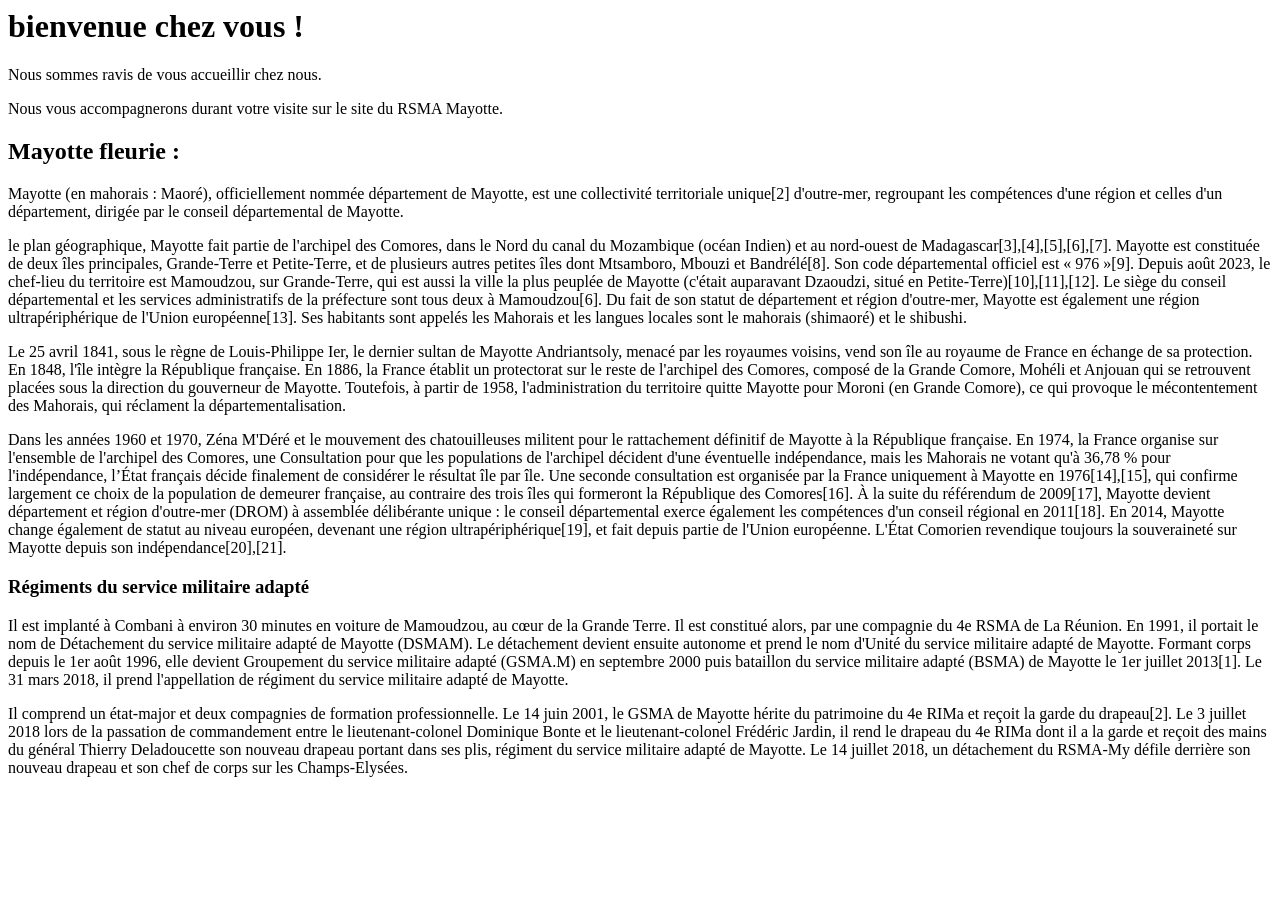
==== a-propos.html.html @ 7f5693ef "ajoute de la photo" ====
<!DOCTYPE>
<html>
 <head>
    <meta charset="UTF-8">
    <title>Rsma Mayotte</title>
    <link rel="icon" type="image/x-icon" href="Regiment-du-Service-Militaire-Adapte-de-Mayotte-RSMA.jpg">


 </head>
<body>
<!--mon titre de niveau 1-->
<h1>bienvenue chez vous !</h1>   
<!--mon paragraphe-->
<p>Nous sommes ravis de vous accueillir chez nous.</p>
<p>Nous vous accompagnerons durant votre visite sur le site du RSMA Mayotte.</p>

<!--j'ai crée ma liste à puces-->
<!--mon titre de niveau 2-->
<h2>Mayotte fleurie :</h2>
    <p>
        Mayotte (en mahorais : Maoré), officiellement nommée département de Mayotte, est une collectivité territoriale unique[2] d'outre-mer, regroupant les compétences d'une région et celles d'un département, dirigée par le conseil départemental de Mayotte.
    </p>
    <p>
        le plan géographique, Mayotte fait partie de l'archipel des Comores, dans le Nord du canal du Mozambique (océan Indien) et au nord-ouest de Madagascar[3],[4],[5],[6],[7]. Mayotte est constituée de deux îles principales, Grande-Terre et Petite-Terre, et de plusieurs autres petites îles dont Mtsamboro, Mbouzi et Bandrélé[8]. Son code départemental officiel est « 976 »[9]. Depuis août 2023, le chef-lieu du territoire est Mamoudzou, sur Grande-Terre, qui est aussi la ville la plus peuplée de Mayotte (c'était auparavant Dzaoudzi, situé en Petite-Terre)[10],[11],[12]. Le siège du conseil départemental et les services administratifs de la préfecture sont tous deux à Mamoudzou[6]. Du fait de son statut de département et région d'outre-mer, Mayotte est également une région ultrapériphérique de l'Union européenne[13]. Ses habitants sont appelés les Mahorais et les langues locales sont le mahorais (shimaoré) et le shibushi.
     </p>
    <p> 
        Le 25 avril 1841, sous le règne de Louis-Philippe Ier, le dernier sultan de Mayotte Andriantsoly, menacé par les royaumes voisins, vend son île au royaume de France en échange de sa protection. En 1848, l'île intègre la République française. En 1886, la France établit un protectorat sur le reste de l'archipel des Comores, composé de la Grande Comore, Mohéli et Anjouan qui se retrouvent placées sous la direction du gouverneur de Mayotte. Toutefois, à partir de 1958, l'administration du territoire quitte Mayotte pour Moroni (en Grande Comore), ce qui provoque le mécontentement des Mahorais, qui réclament la départementalisation.
        </p>
            <p> 
                Dans les années 1960 et 1970, Zéna M'Déré et le mouvement des chatouilleuses militent pour le rattachement définitif de Mayotte à la République française. En 1974, la France organise sur l'ensemble de l'archipel des Comores, une Consultation pour que les populations de l'archipel décident d'une éventuelle indépendance, mais les Mahorais ne votant qu'à 36,78 % pour l'indépendance, l’État français décide finalement de considérer le résultat île par île. Une seconde consultation est organisée par la France uniquement à Mayotte en 1976[14],[15], qui confirme largement ce choix de la population de demeurer française, au contraire des trois îles qui formeront la République des Comores[16]. À la suite du référendum de 2009[17], Mayotte devient département et région d'outre-mer (DROM) à assemblée délibérante unique : le conseil départemental exerce également les compétences d'un conseil régional en 2011[18]. En 2014, Mayotte change également de statut au niveau européen, devenant une région ultrapériphérique[19], et fait depuis partie de l'Union européenne. L'État Comorien revendique toujours la souveraineté sur Mayotte depuis son indépendance[20],[21].

            </p> 



<!--mon titre de niveau 3-->
<h3>Régiments du service militaire adapté</h3>
<p>
    Il est implanté à Combani à environ 30 minutes en voiture de Mamoudzou, au cœur de la Grande Terre. Il est constitué alors, par une compagnie du 4e RSMA de La Réunion. En 1991, il portait le nom de Détachement du service militaire adapté de Mayotte (DSMAM). Le détachement devient ensuite autonome et prend le nom d'Unité du service militaire adapté de Mayotte. Formant corps depuis le 1er août 1996, elle devient Groupement du service militaire adapté (GSMA.M) en septembre 2000 puis bataillon du service militaire adapté (BSMA) de Mayotte le 1er juillet 2013[1]. Le 31 mars 2018, il prend l'appellation de régiment du service militaire adapté de Mayotte.

</p>
<p>
    Il comprend un état-major et deux compagnies de formation professionnelle. Le 14 juin 2001, le GSMA de Mayotte hérite du patrimoine du 4e RIMa et reçoit la garde du drapeau[2]. Le 3 juillet 2018 lors de la passation de commandement entre le lieutenant-colonel Dominique Bonte et le lieutenant-colonel Frédéric Jardin, il rend le drapeau du 4e RIMa dont il a la garde et reçoit des mains du général Thierry Deladoucette son nouveau drapeau portant dans ses plis, régiment du service militaire adapté de Mayotte. Le 14 juillet 2018, un détachement du RSMA-My défile derrière son nouveau drapeau et son chef de corps sur les Champs-Elysées.

</p>
<h4></h4>






<body>
</html>
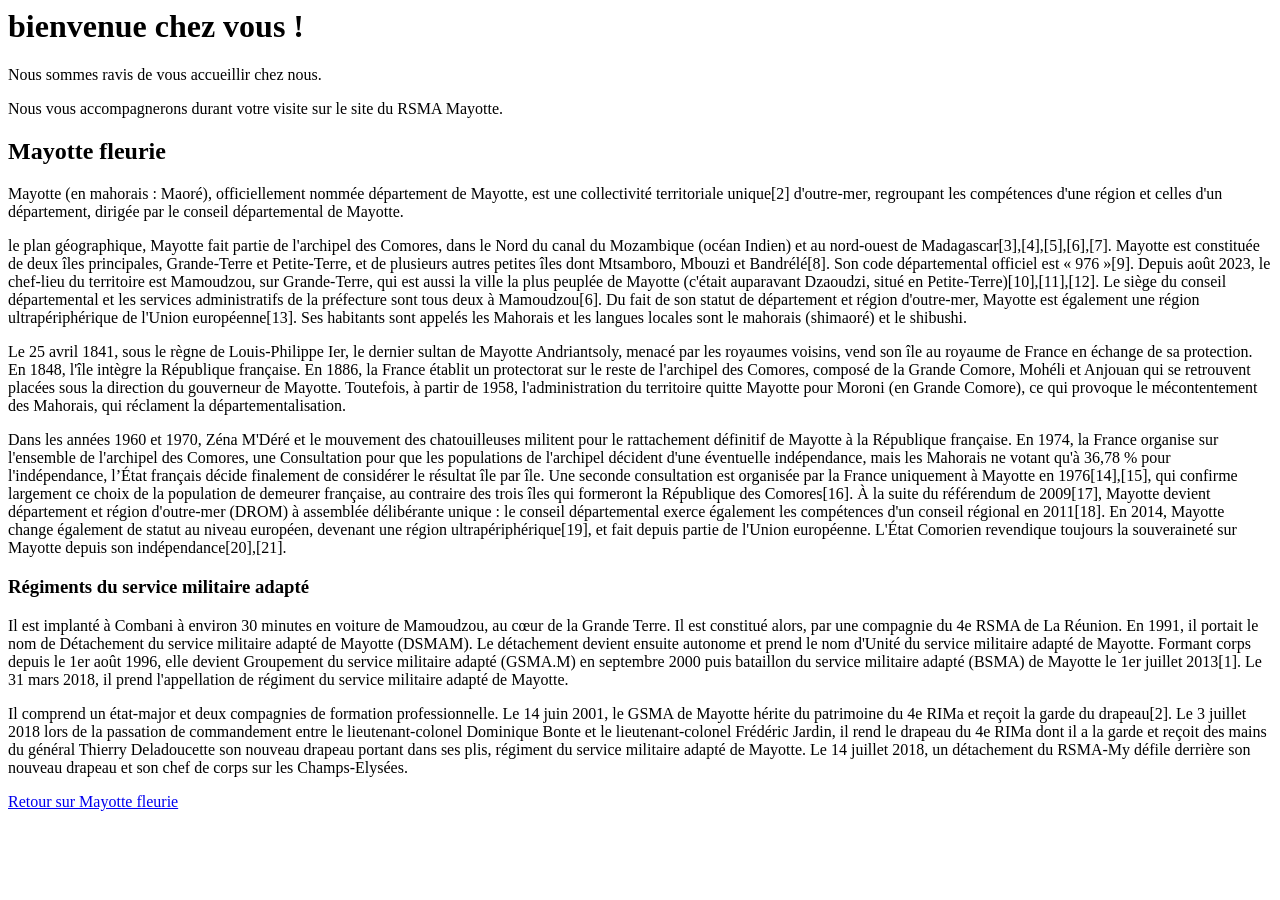
==== commit c054b79e: "ajoute de la photo" ====
--- a/a-propos.html.html
+++ b/a-propos.html.html
@@ -16,7 +16,7 @@
 
 <!--j'ai crée ma liste à puces-->
 <!--mon titre de niveau 2-->
-<h2>Mayotte fleurie :</h2>
+<h2 id="mayottefleurie">Mayotte fleurie</h2>
     <p>
         Mayotte (en mahorais : Maoré), officiellement nommée département de Mayotte, est une collectivité territoriale unique[2] d'outre-mer, regroupant les compétences d'une région et celles d'un département, dirigée par le conseil départemental de Mayotte.
     </p>
@@ -43,6 +43,12 @@
     Il comprend un état-major et deux compagnies de formation professionnelle. Le 14 juin 2001, le GSMA de Mayotte hérite du patrimoine du 4e RIMa et reçoit la garde du drapeau[2]. Le 3 juillet 2018 lors de la passation de commandement entre le lieutenant-colonel Dominique Bonte et le lieutenant-colonel Frédéric Jardin, il rend le drapeau du 4e RIMa dont il a la garde et reçoit des mains du général Thierry Deladoucette son nouveau drapeau portant dans ses plis, régiment du service militaire adapté de Mayotte. Le 14 juillet 2018, un détachement du RSMA-My défile derrière son nouveau drapeau et son chef de corps sur les Champs-Elysées.
 
 </p>
+
+
+
+<a href="mayottefleurie">Retour sur Mayotte fleurie</a>    
+
+
 <h4></h4>
 
 
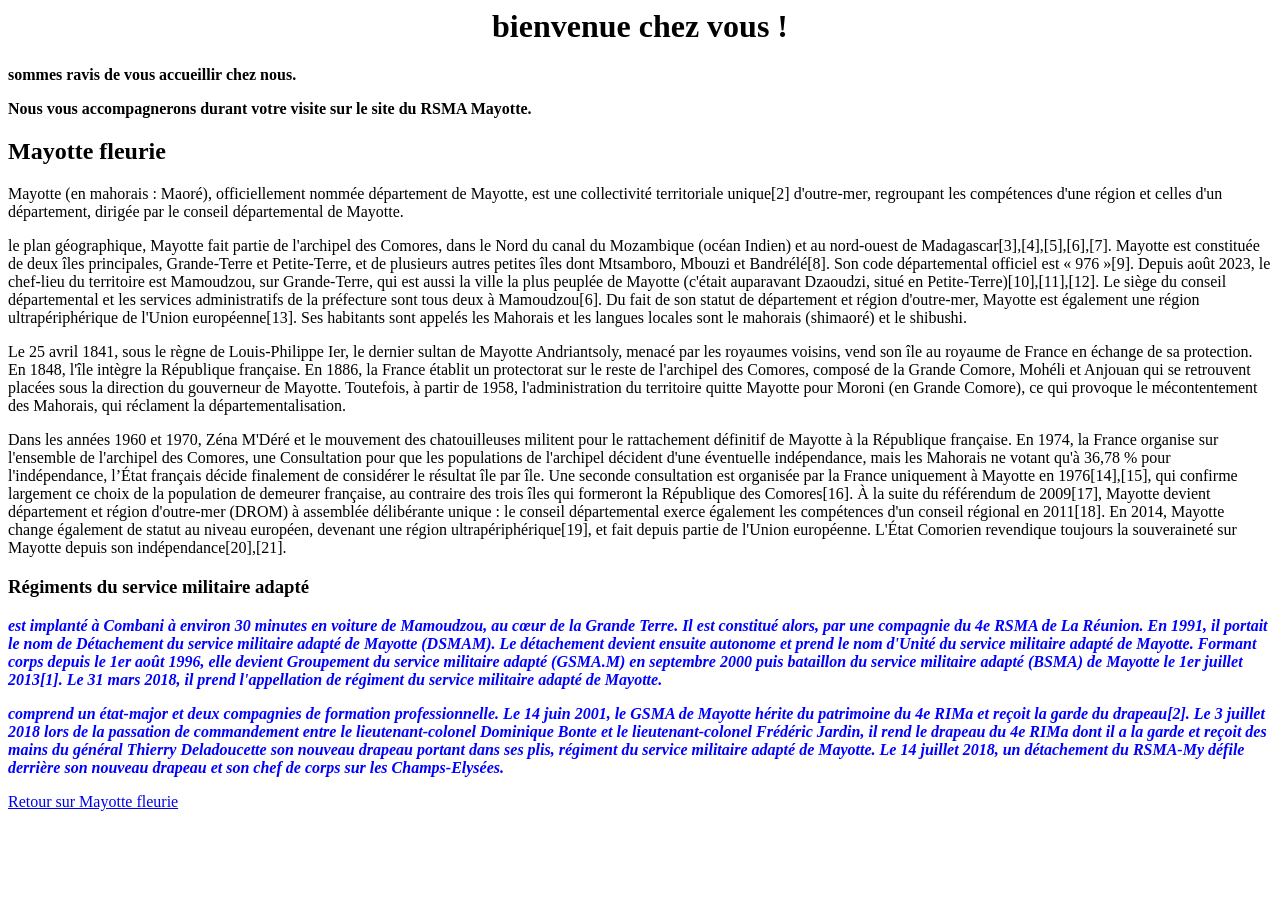
==== commit 732b4a58: "ajoute des photo" ====
--- a/a-propos.html.html
+++ b/a-propos.html.html
@@ -2,17 +2,22 @@
 <html>
  <head>
     <meta charset="UTF-8">
-    <title>Rsma Mayotte</title>
+    <title>Rsma de Mayotte</title>
     <link rel="icon" type="image/x-icon" href="Regiment-du-Service-Militaire-Adapte-de-Mayotte-RSMA.jpg">
+    <link href="style.css"rel="stylesheet">
+    <link rel="preconnect" href="https://fonts.googleapis.com">
+    <link rel="preconnect" href="https://fonts.gstatic.com" crossorigin>
+    <link href="https://fonts.googleapis.com/css2?family=Roboto&display=swap"rel="stylesheet">
 
 
  </head>
 <body>
+
 <!--mon titre de niveau 1-->
 <h1>bienvenue chez vous !</h1>   
 <!--mon paragraphe-->
-<p>Nous sommes ravis de vous accueillir chez nous.</p>
-<p>Nous vous accompagnerons durant votre visite sur le site du RSMA Mayotte.</p>
+<p><strong>sommes ravis de vous accueillir chez nous.</strong></p>
+<p><strong>Nous vous accompagnerons durant votre visite sur le site du RSMA Mayotte.</strong></p>
 
 <!--j'ai crée ma liste à puces-->
 <!--mon titre de niveau 2-->
@@ -35,19 +40,21 @@
 
 <!--mon titre de niveau 3-->
 <h3>Régiments du service militaire adapté</h3>
-<p>
-    Il est implanté à Combani à environ 30 minutes en voiture de Mamoudzou, au cœur de la Grande Terre. Il est constitué alors, par une compagnie du 4e RSMA de La Réunion. En 1991, il portait le nom de Détachement du service militaire adapté de Mayotte (DSMAM). Le détachement devient ensuite autonome et prend le nom d'Unité du service militaire adapté de Mayotte. Formant corps depuis le 1er août 1996, elle devient Groupement du service militaire adapté (GSMA.M) en septembre 2000 puis bataillon du service militaire adapté (BSMA) de Mayotte le 1er juillet 2013[1]. Le 31 mars 2018, il prend l'appellation de régiment du service militaire adapté de Mayotte.
+<!--je viens d'utiliser "class" pour cibler ce que je veux modifier-->
+<p class="rsma">
+    <!--strong pour le texte si je veux que sa soit en gras par exemple.-->
+    <strong> est implanté à Combani à environ 30 minutes en voiture de Mamoudzou, au cœur de la Grande Terre. Il est constitué alors, par une compagnie du 4e RSMA de La Réunion. En 1991, il portait le nom de Détachement du service militaire adapté de Mayotte (DSMAM). Le détachement devient ensuite autonome et prend le nom d'Unité du service militaire adapté de Mayotte. Formant corps depuis le 1er août 1996, elle devient Groupement du service militaire adapté (GSMA.M) en septembre 2000 puis bataillon du service militaire adapté (BSMA) de Mayotte le 1er juillet 2013[1]. Le 31 mars 2018, il prend l'appellation de régiment du service militaire adapté de Mayotte.</strong>
 
 </p>
-<p>
-    Il comprend un état-major et deux compagnies de formation professionnelle. Le 14 juin 2001, le GSMA de Mayotte hérite du patrimoine du 4e RIMa et reçoit la garde du drapeau[2]. Le 3 juillet 2018 lors de la passation de commandement entre le lieutenant-colonel Dominique Bonte et le lieutenant-colonel Frédéric Jardin, il rend le drapeau du 4e RIMa dont il a la garde et reçoit des mains du général Thierry Deladoucette son nouveau drapeau portant dans ses plis, régiment du service militaire adapté de Mayotte. Le 14 juillet 2018, un détachement du RSMA-My défile derrière son nouveau drapeau et son chef de corps sur les Champs-Elysées.
+<p class="rsma2">
+    <strong> comprend un état-major et deux compagnies de formation professionnelle. Le 14 juin 2001, le GSMA de Mayotte hérite du patrimoine du 4e RIMa et reçoit la garde du drapeau[2]. Le 3 juillet 2018 lors de la passation de commandement entre le lieutenant-colonel Dominique Bonte et le lieutenant-colonel Frédéric Jardin, il rend le drapeau du 4e RIMa dont il a la garde et reçoit des mains du général Thierry Deladoucette son nouveau drapeau portant dans ses plis, régiment du service militaire adapté de Mayotte. Le 14 juillet 2018, un détachement du RSMA-My défile derrière son nouveau drapeau et son chef de corps sur les Champs-Elysées.</strong>
 
 </p>
 
 
 
 <a href="mayottefleurie">Retour sur Mayotte fleurie</a>    
-
+<link href="style.css" rel="stylessheet">
 
 <h4></h4>
 
--- a/style.css
+++ b/style.css
@@ -0,0 +1,26 @@
+h1{
+    color: ;
+}
+
+
+
+h1{
+    text-align: center
+}
+.rsma{
+    color: blue;
+}  
+.rsma2{
+    color: blue;
+} 
+.rsma{
+    font-style: italic;
+}
+.rsma2{
+    font-style: italic;
+}
+p{
+    font-size: 16px;
+}
+
+font-family: 'Roboto', sans-serif;
--- a/style.css
+++ b/style.css
@@ -0,0 +1,26 @@
+h1{
+    color: ;
+}
+
+
+
+h1{
+    text-align: center
+}
+.rsma{
+    color: blue;
+}  
+.rsma2{
+    color: blue;
+} 
+.rsma{
+    font-style: italic;
+}
+.rsma2{
+    font-style: italic;
+}
+p{
+    font-size: 16px;
+}
+
+font-family: 'Roboto', sans-serif;
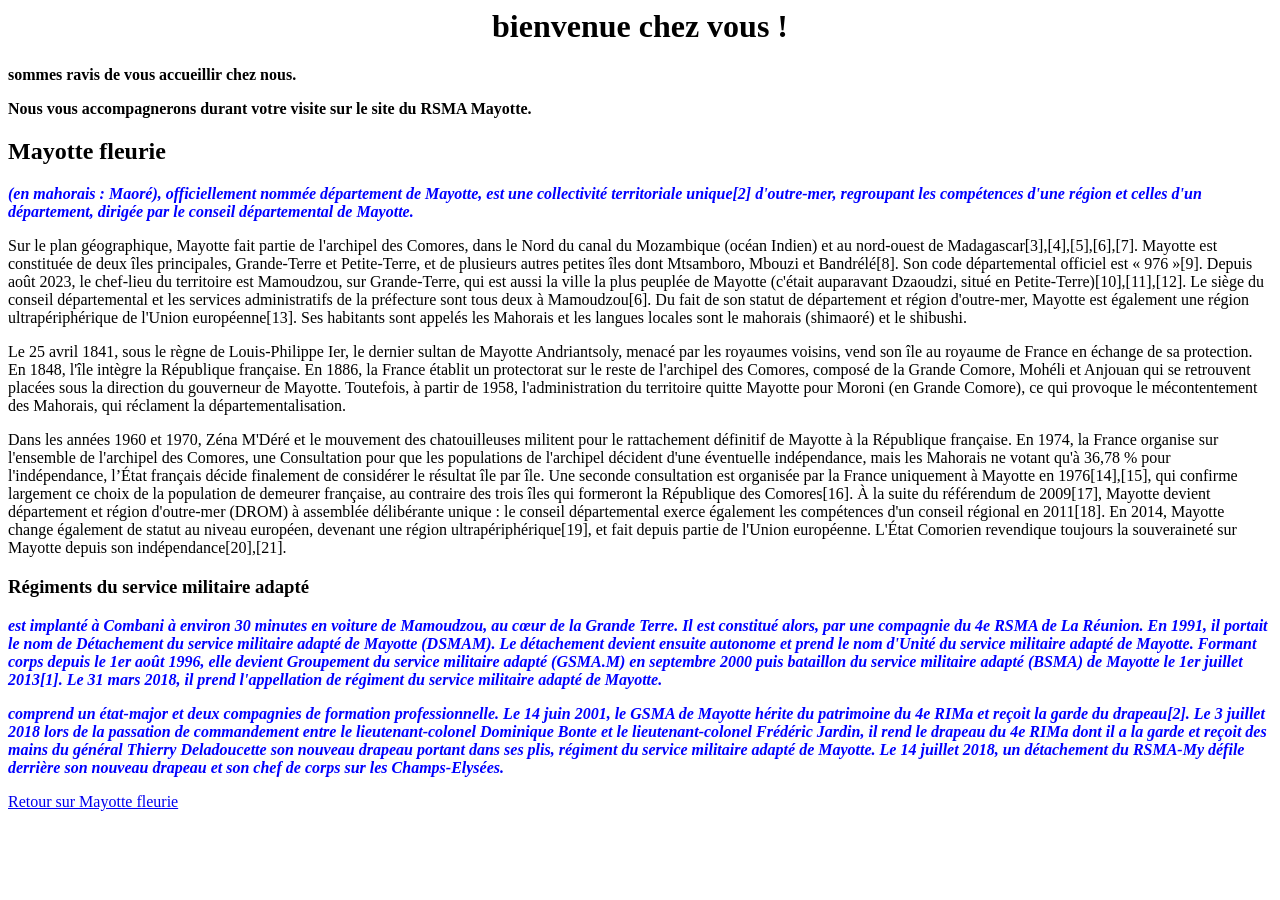
==== commit 2113e487: "structure de ma page web" ====
--- a/a-propos.html.html
+++ b/a-propos.html.html
@@ -7,7 +7,7 @@
     <link href="style.css"rel="stylesheet">
     <link rel="preconnect" href="https://fonts.googleapis.com">
     <link rel="preconnect" href="https://fonts.gstatic.com" crossorigin>
-    <link href="https://fonts.googleapis.com/css2?family=Roboto&display=swap"rel="stylesheet">
+    <link href="https://fonts.googleapis.com/css2?family=Montserrat|Roboto|Sofia|oswald&display=swap"rel="stylesheet">
 
 
  </head>
@@ -22,10 +22,11 @@
 <!--j'ai crée ma liste à puces-->
 <!--mon titre de niveau 2-->
 <h2 id="mayottefleurie">Mayotte fleurie</h2>
-    <p>
-        Mayotte (en mahorais : Maoré), officiellement nommée département de Mayotte, est une collectivité territoriale unique[2] d'outre-mer, regroupant les compétences d'une région et celles d'un département, dirigée par le conseil départemental de Mayotte.
+    <p class="rsma">
+         (en mahorais : Maoré), officiellement nommée département de Mayotte, est une collectivité territoriale unique[2] d'outre-mer, regroupant les compétences d'une région et celles d'un département, dirigée par le conseil départemental de Mayotte.
     </p>
-    <p>
+    <p classe="rsma">
+         Sur
         le plan géographique, Mayotte fait partie de l'archipel des Comores, dans le Nord du canal du Mozambique (océan Indien) et au nord-ouest de Madagascar[3],[4],[5],[6],[7]. Mayotte est constituée de deux îles principales, Grande-Terre et Petite-Terre, et de plusieurs autres petites îles dont Mtsamboro, Mbouzi et Bandrélé[8]. Son code départemental officiel est « 976 »[9]. Depuis août 2023, le chef-lieu du territoire est Mamoudzou, sur Grande-Terre, qui est aussi la ville la plus peuplée de Mayotte (c'était auparavant Dzaoudzi, situé en Petite-Terre)[10],[11],[12]. Le siège du conseil départemental et les services administratifs de la préfecture sont tous deux à Mamoudzou[6]. Du fait de son statut de département et région d'outre-mer, Mayotte est également une région ultrapériphérique de l'Union européenne[13]. Ses habitants sont appelés les Mahorais et les langues locales sont le mahorais (shimaoré) et le shibushi.
      </p>
     <p> 
@@ -46,7 +47,7 @@
     <strong> est implanté à Combani à environ 30 minutes en voiture de Mamoudzou, au cœur de la Grande Terre. Il est constitué alors, par une compagnie du 4e RSMA de La Réunion. En 1991, il portait le nom de Détachement du service militaire adapté de Mayotte (DSMAM). Le détachement devient ensuite autonome et prend le nom d'Unité du service militaire adapté de Mayotte. Formant corps depuis le 1er août 1996, elle devient Groupement du service militaire adapté (GSMA.M) en septembre 2000 puis bataillon du service militaire adapté (BSMA) de Mayotte le 1er juillet 2013[1]. Le 31 mars 2018, il prend l'appellation de régiment du service militaire adapté de Mayotte.</strong>
 
 </p>
-<p class="rsma2">
+<p class="rsma">
     <strong> comprend un état-major et deux compagnies de formation professionnelle. Le 14 juin 2001, le GSMA de Mayotte hérite du patrimoine du 4e RIMa et reçoit la garde du drapeau[2]. Le 3 juillet 2018 lors de la passation de commandement entre le lieutenant-colonel Dominique Bonte et le lieutenant-colonel Frédéric Jardin, il rend le drapeau du 4e RIMa dont il a la garde et reçoit des mains du général Thierry Deladoucette son nouveau drapeau portant dans ses plis, régiment du service militaire adapté de Mayotte. Le 14 juillet 2018, un détachement du RSMA-My défile derrière son nouveau drapeau et son chef de corps sur les Champs-Elysées.</strong>
 
 </p>
--- a/style.css
+++ b/style.css
@@ -10,17 +10,18 @@
 .rsma{
     color: blue;
 }  
-.rsma2{
+.rsma{
     color: blue;
 } 
+
 .rsma{
     font-style: italic;
 }
-.rsma2{
-    font-style: italic;
-}
-p{
-    font-size: 16px;
+.rsma{
+    font-weight: bold;
 }
 
-font-family: 'Roboto', sans-serif;+
+body{
+    texte-family:'Sofia', sans-serif;
+}
--- a/style.css
+++ b/style.css
@@ -10,17 +10,18 @@
 .rsma{
     color: blue;
 }  
-.rsma2{
+.rsma{
     color: blue;
 } 
+
 .rsma{
     font-style: italic;
 }
-.rsma2{
-    font-style: italic;
-}
-p{
-    font-size: 16px;
+.rsma{
+    font-weight: bold;
 }
 
-font-family: 'Roboto', sans-serif;+
+body{
+    texte-family:'Sofia', sans-serif;
+}
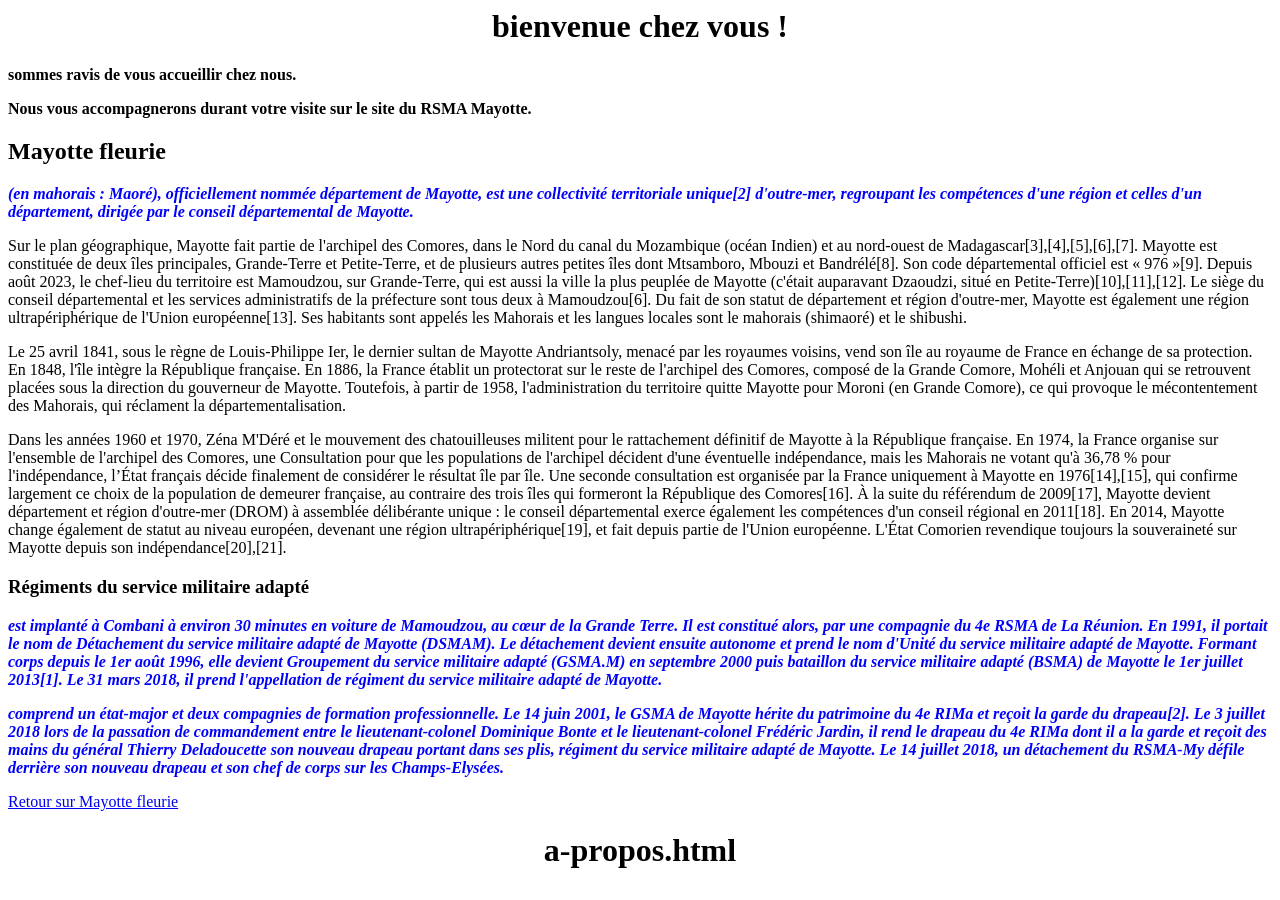
==== commit 934d50f0: "ajoute a-propos.html.html" ====
--- a/a-propos.html.html
+++ b/a-propos.html.html
@@ -54,10 +54,13 @@
 
 
 
-<a href="mayottefleurie">Retour sur Mayotte fleurie</a>    
+<a href="mayottefleurie">Retour sur Mayotte fleurie</a> 
 <link href="style.css" rel="stylessheet">
 
-<h4></h4>
+<link href="https://fonts.googleapis.com/css2?family=Montserrat|Manrope&display=swap"rel="stylesheet">
+<h1>a-propos.html</h1>
+
+
 
 
 
@@ -65,4 +68,5 @@
 
 
 <body>
-</html>+</html>
+
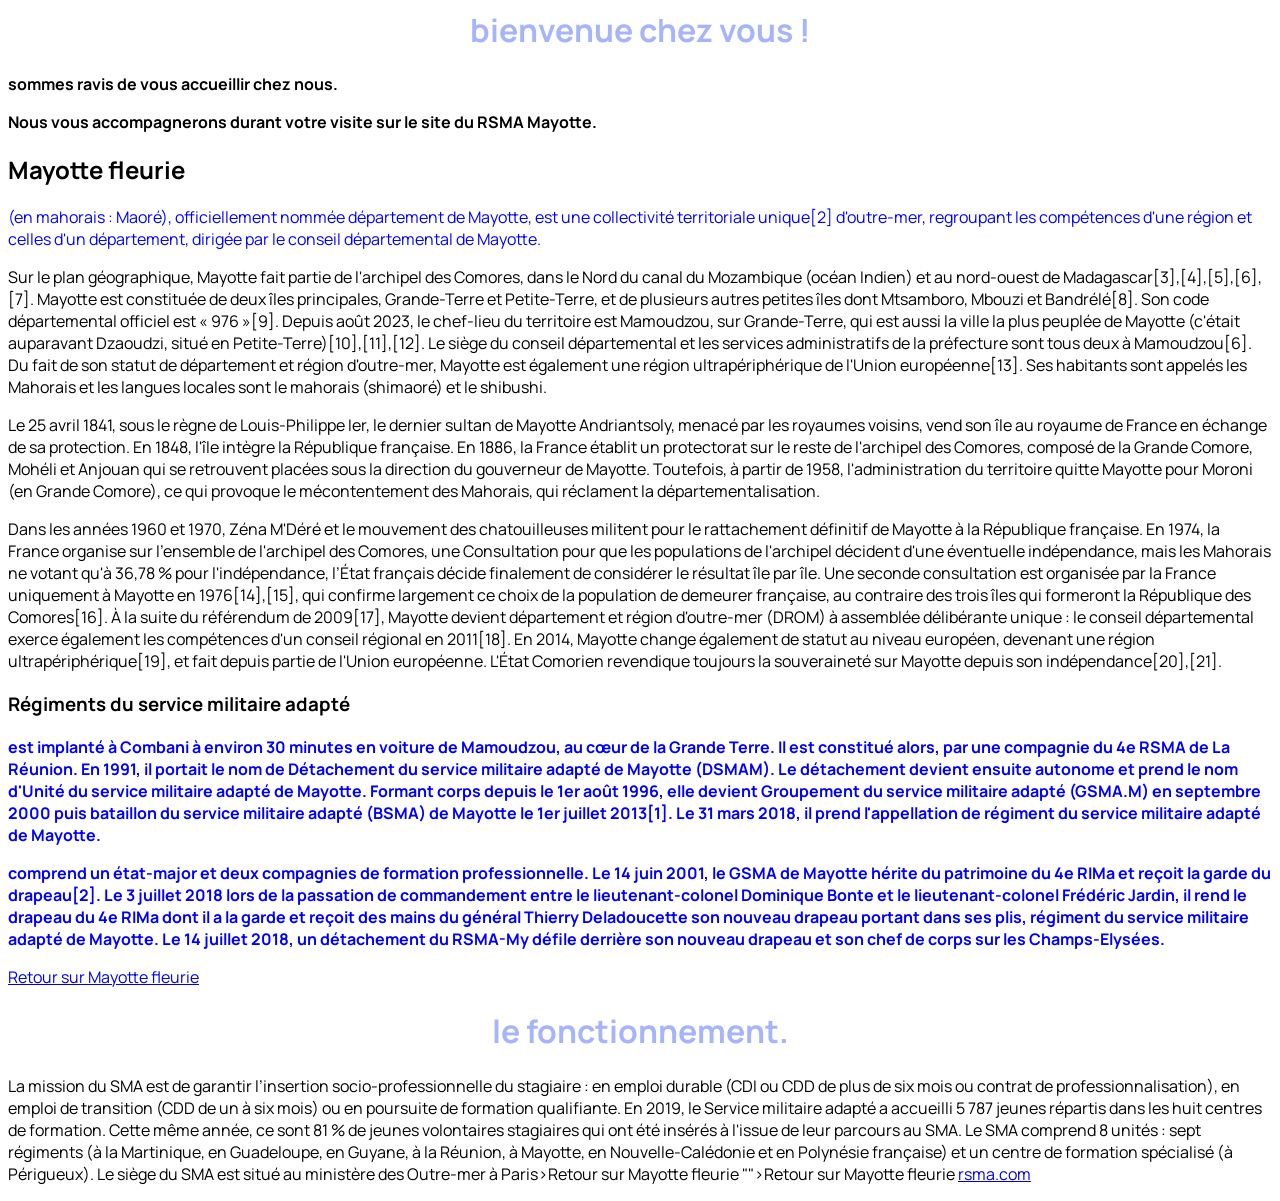
==== commit 932e87f7: "ajoute mon texte" ====
--- a/a-propos.html.html
+++ b/a-propos.html.html
@@ -8,7 +8,7 @@
     <link rel="preconnect" href="https://fonts.googleapis.com">
     <link rel="preconnect" href="https://fonts.gstatic.com" crossorigin>
     <link href="https://fonts.googleapis.com/css2?family=Montserrat|Roboto|Sofia|oswald&display=swap"rel="stylesheet">
-
+    <link href="https://fonts.googleapis.com/css2?family=Manrope&display=swap"rel="stylesheet">
 
  </head>
 <body>
@@ -58,12 +58,13 @@
 <link href="style.css" rel="stylessheet">
 
 <link href="https://fonts.googleapis.com/css2?family=Montserrat|Manrope&display=swap"rel="stylesheet">
-<h1>a-propos.html</h1>
+<h1>le fonctionnement.</h1>
+<p>La mission du SMA est de garantir l’insertion socio-professionnelle du stagiaire : en emploi durable (CDI ou CDD de plus de six mois ou contrat de professionnalisation), en emploi de transition (CDD de un à six mois) ou en poursuite de formation qualifiante.
 
+En 2019, le Service militaire adapté a accueilli 5 787 jeunes répartis dans les huit centres de formation. Cette même année, ce sont 81 % de jeunes volontaires stagiaires qui ont été insérés à l'issue de leur parcours au SMA.
 
-
-
-
+Le SMA comprend 8 unités : sept régiments (à la Martinique, en Guadeloupe, en Guyane, à la Réunion, à Mayotte, en Nouvelle-Calédonie et en Polynésie française) et un centre de formation spécialisé (à Périgueux). Le siège du SMA est situé au ministère des Outre-mer à Paris>Retour sur Mayotte fleurie</a> "">Retour sur Mayotte fleurie</a> 
+<a href="https://fr.wikipedia.org/wiki/Service_militaire_adapt%C3%A9#Fonctionnement">rsma.com</a> 
 
 
 
--- a/style.css
+++ b/style.css
@@ -14,8 +14,7 @@
     color: blue;
 } 
 
-.rsma{
-    font-style: italic;
+
 }
 .rsma{
     font-weight: bold;
@@ -25,3 +24,23 @@
 body{
     texte-family:'Sofia', sans-serif;
 }
+ h1{
+    text-align: center;
+ }
+ 1em{
+    font-size: 16px;
+ }
+ h1{
+    color:#A5B4FC;
+ }
+
+h1{
+    font-style: Montserrat, sans-serif;
+}
+
+body{
+    font-family: 'Manrope', sans-serif;
+}
+1em{
+    font-size: 1em;
+}
--- a/style.css
+++ b/style.css
@@ -14,8 +14,7 @@
     color: blue;
 } 
 
-.rsma{
-    font-style: italic;
+
 }
 .rsma{
     font-weight: bold;
@@ -25,3 +24,23 @@
 body{
     texte-family:'Sofia', sans-serif;
 }
+ h1{
+    text-align: center;
+ }
+ 1em{
+    font-size: 16px;
+ }
+ h1{
+    color:#A5B4FC;
+ }
+
+h1{
+    font-style: Montserrat, sans-serif;
+}
+
+body{
+    font-family: 'Manrope', sans-serif;
+}
+1em{
+    font-size: 1em;
+}
